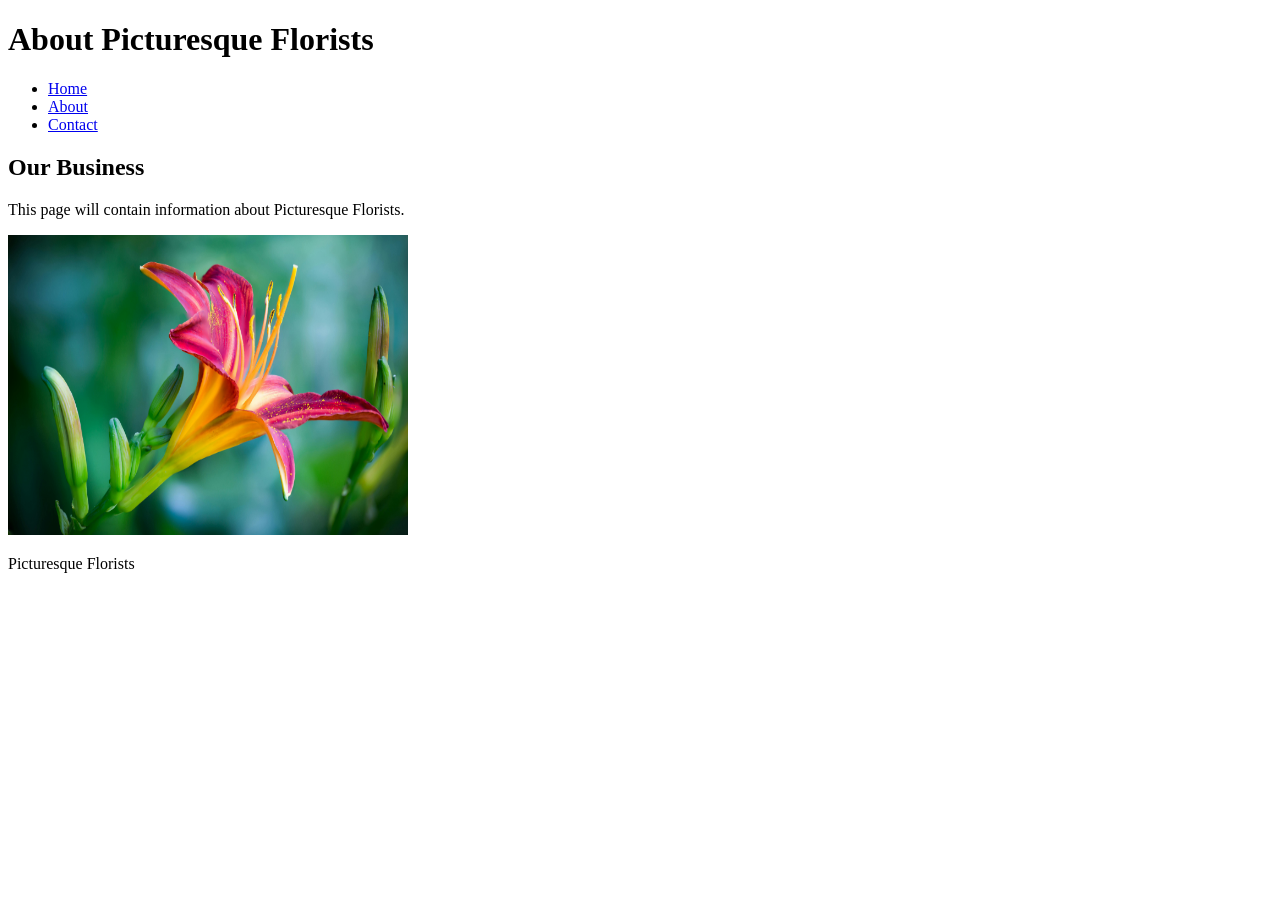
==== about.html @ 23ce95bd "Add files via upload" ====
<!DOCTYPE html>
<html lang="en">
<head>
    <meta charset="UTF-8">
    <meta name="viewport" content="width=device-width, initial-scale=1.0">
    <title>About - Picturesque Florists</title>
</head>
<body>
    <header>
        <h1>About Picturesque Florists</h1>
        <nav>
            <ul>
                <li><a href="index.html">Home</a></li>
                <li><a href="about.html">About</a></li>
                <li><a href="contact.html">Contact</a></li>
            </ul>
        </nav>
    </header>
    <main>
        <section>
            <h2>Our Business</h2>
            <p>This page will contain information about Picturesque Florists.</p>
            <img src="images/flowerfreesmall.jpg" alt="Small floral arrangement from our shop" width="400" height="300">
        </section>
    </main>
    <footer>
        <p>Picturesque Florists</p>
    </footer>
</body>
</html>
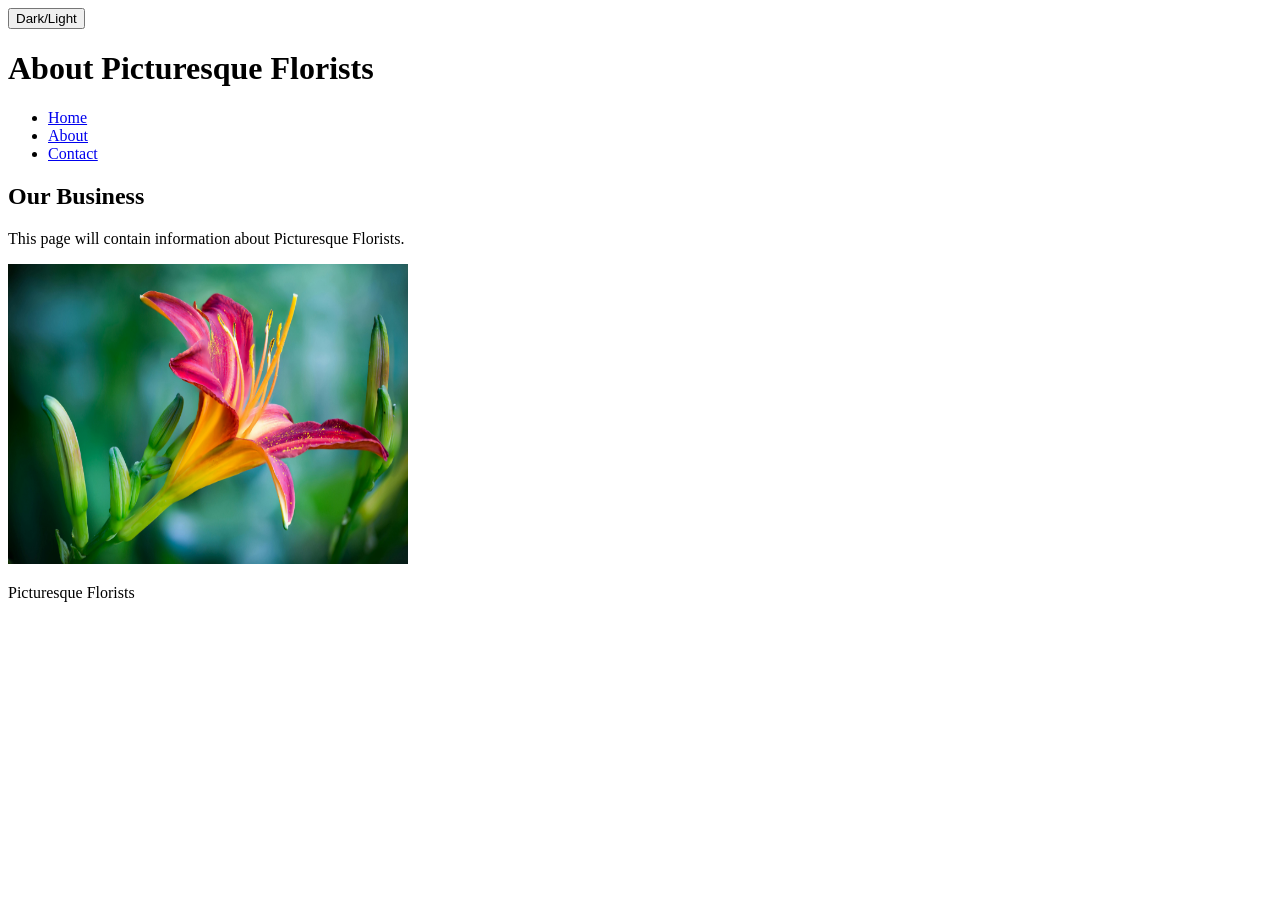
==== commit c374620d: "Add files via upload" ====
--- a/about.html
+++ b/about.html
@@ -5,6 +5,8 @@
     <meta name="viewport" content="width=device-width, initial-scale=1.0">
     <title>About - Picturesque Florists</title>
 </head>
+    <button id="themeToggle" class="theme-btn">Dark/Light</button>
+    <script src="script.js"></script>
 <body>
     <header>
         <h1>About Picturesque Florists</h1>
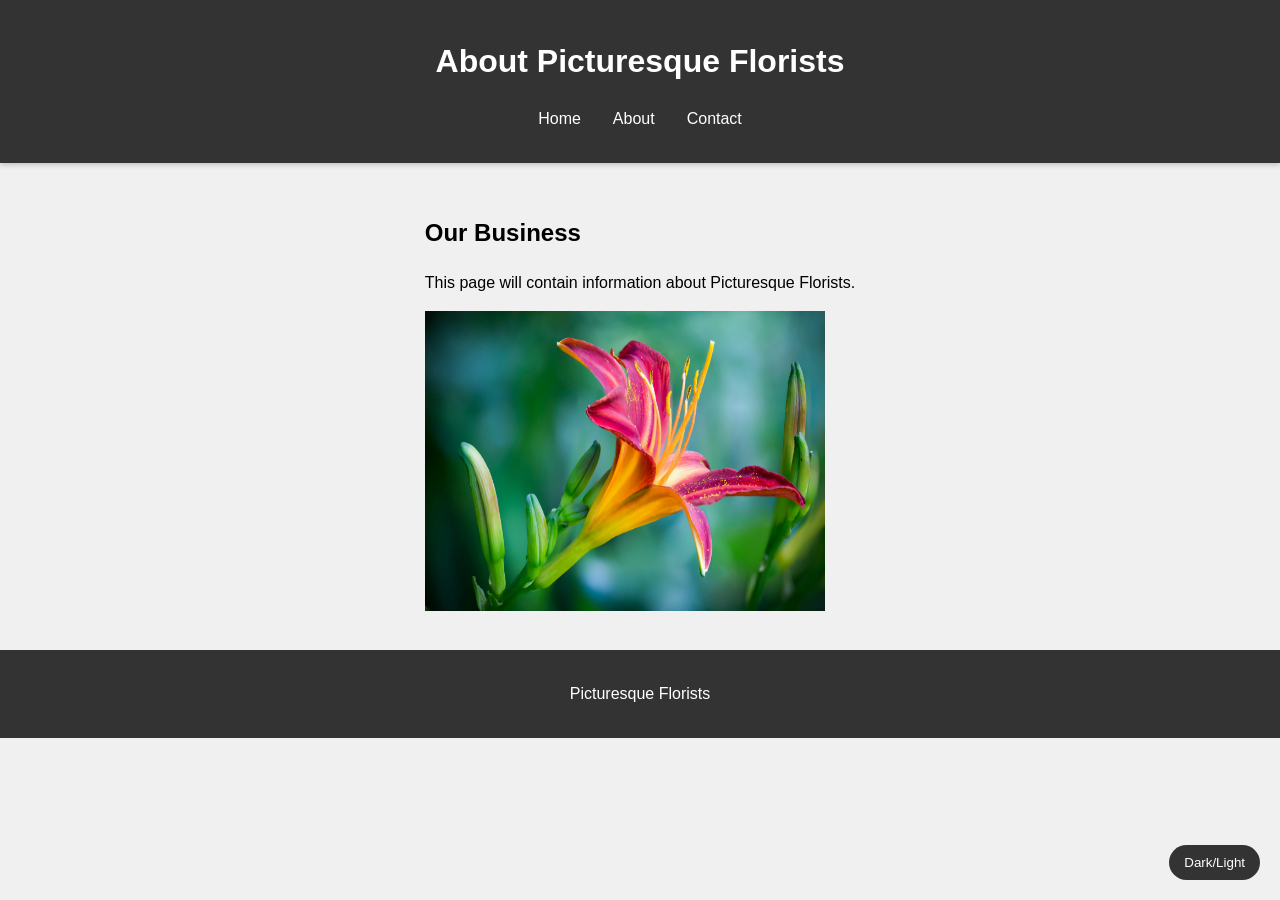
==== commit a0023a11: "Update about.html" ====
--- a/about.html
+++ b/about.html
@@ -1,6 +1,7 @@
 <!DOCTYPE html>
 <html lang="en">
 <head>
+    <link rel="stylesheet" href="styles.css">
     <meta charset="UTF-8">
     <meta name="viewport" content="width=device-width, initial-scale=1.0">
     <title>About - Picturesque Florists</title>
--- a/styles.css
+++ b/styles.css
@@ -0,0 +1,78 @@
+body {
+    font-family: Arial, sans-serif;
+    line-height: 1.5;
+    background-color: #f0f0f0;
+    margin: 0;
+}
+
+header {
+    background-color: #333;
+    color: white;
+    padding: 1rem;
+    position: sticky;
+    top: 0;
+    box-shadow: 0 2px 5px rgba(0,0,0,0.2);
+    text-align: center;
+}
+
+nav ul {
+    list-style: none;
+    padding: 0;
+    display: flex;
+    justify-content: center;
+    gap: 1rem;
+}
+
+nav ul li a {
+    color: white;
+    text-decoration: none;
+    padding: 0.5rem;
+}
+
+nav ul li a:hover {
+    background-color: #555;
+}
+
+main {
+    max-width: 800px;
+    margin: 2rem auto;
+    padding: 0 1rem;
+    display: flex;
+    flex-direction: column;
+    align-items: center;
+}
+
+footer {
+    background-color: #333;
+    color: white;
+    text-align: center;
+    padding: 1rem;
+}
+
+.theme-btn {
+    position: fixed;
+    bottom: 20px;
+    right: 20px;
+    padding: 10px 15px;
+    background: #333;
+    color: white;
+    border: none;
+    border-radius: 30px;
+    cursor: pointer;
+}
+
+body.dark {
+    background-color: #1a1a1a;
+    color: #ddd;
+}
+
+body.dark header,
+body.dark footer {
+    background-color: #111;
+}
+
+body.dark section {
+    background-color: #2a2a2a;
+    padding: 2rem;
+    border-radius: 8px;
+}
